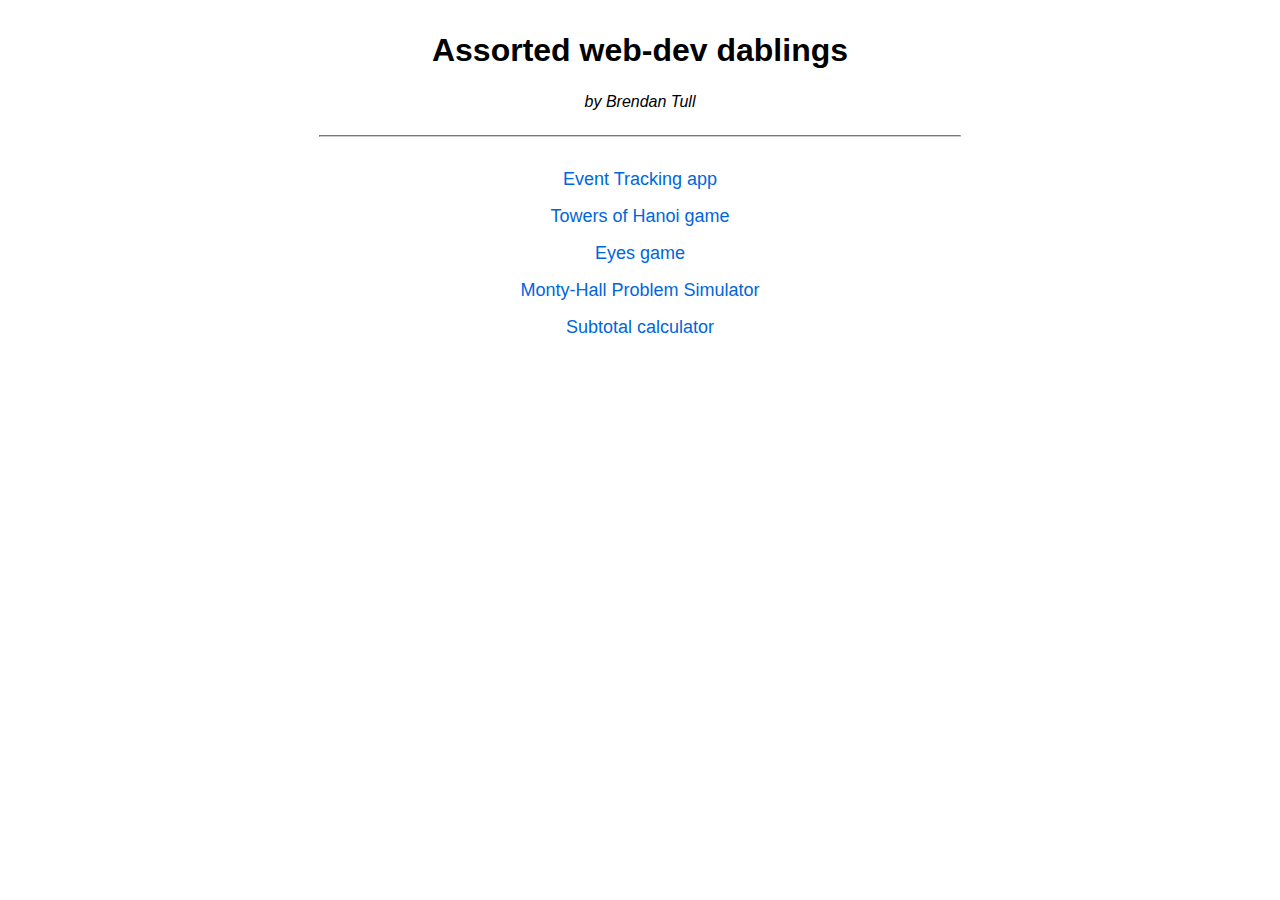
==== index.html @ c40e3364 "Initial commit" ====
<!Doctype HTML>
<html>
<head>
    <meta name="author" content="Brendan Tull">
    <meta charset="utf-8">
    <title>Brengineer | portfolio</title>
    <meta name="viewport" content="width=device-width, initial-scale=1" />
    <!--<link rel="stylesheet" href="styles.css" />-->
    <style>
        body {
            margin: 0;
			padding: 8px;
            font-family: sans-serif;
            text-align: center;
        }
        h1 {
            margin: 24px 0;
        }
		.subtitle {
			margin-top: 0;
			font-style: italic;
		}
		hr {
			max-width: 640px;
			margin: 24px auto 32px;
			border-color: #ccc;
		}
        ul {
            padding: 0;
            list-style: none;
            font-size: 18px;
        }
        li {
            margin-bottom: 16px;
        }
        a {
            color: #06d;
        }
        a:not(:hover) {
            text-decoration: none;
        }
    </style>
</head>

<body>
<h1>Assorted web-dev dablings</h1>
<p class="subtitle">by Brendan Tull</p>
<hr>
<ul>
    <li><a href="events/index.html">Event Tracking app</a></li>
    <li><a href="hanoi/index.html">Towers of Hanoi game</a></li>
    <li><a href="eyes/index.html">Eyes game</a></li>
    <!-- <li><a href="imessage/index.html">iMessage mock-up</a> (pure CSS)</li> -->
    <!-- <li><a href="set-hero/index.html">Sethero logo trick</a> [<a href="https://setheroapp.com/">Sethero site</a>]</li> -->
    <li><a href="monty-hall-sim/index.html">Monty-Hall Problem Simulator</a></li>
    <li><a href="subtotal/index.html">Subtotal calculator</a></li>
</ul>
</body>
</html>
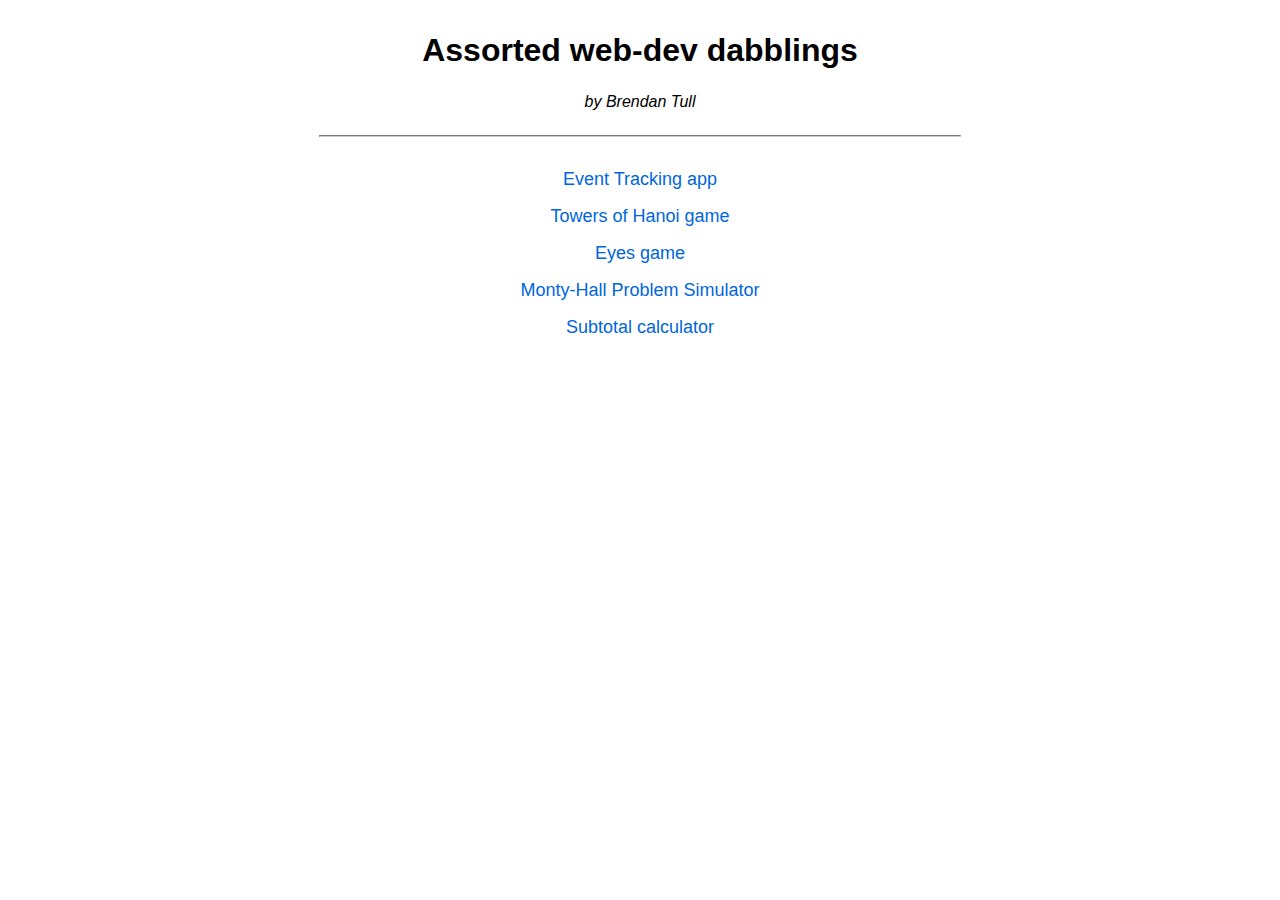
==== commit c65eede8: "Spell-correct 'dabbling'" ====
--- a/index.html
+++ b/index.html
@@ -43,7 +43,7 @@
 </head>
 
 <body>
-<h1>Assorted web-dev dablings</h1>
+<h1>Assorted web-dev dabblings</h1>
 <p class="subtitle">by Brendan Tull</p>
 <hr>
 <ul>
